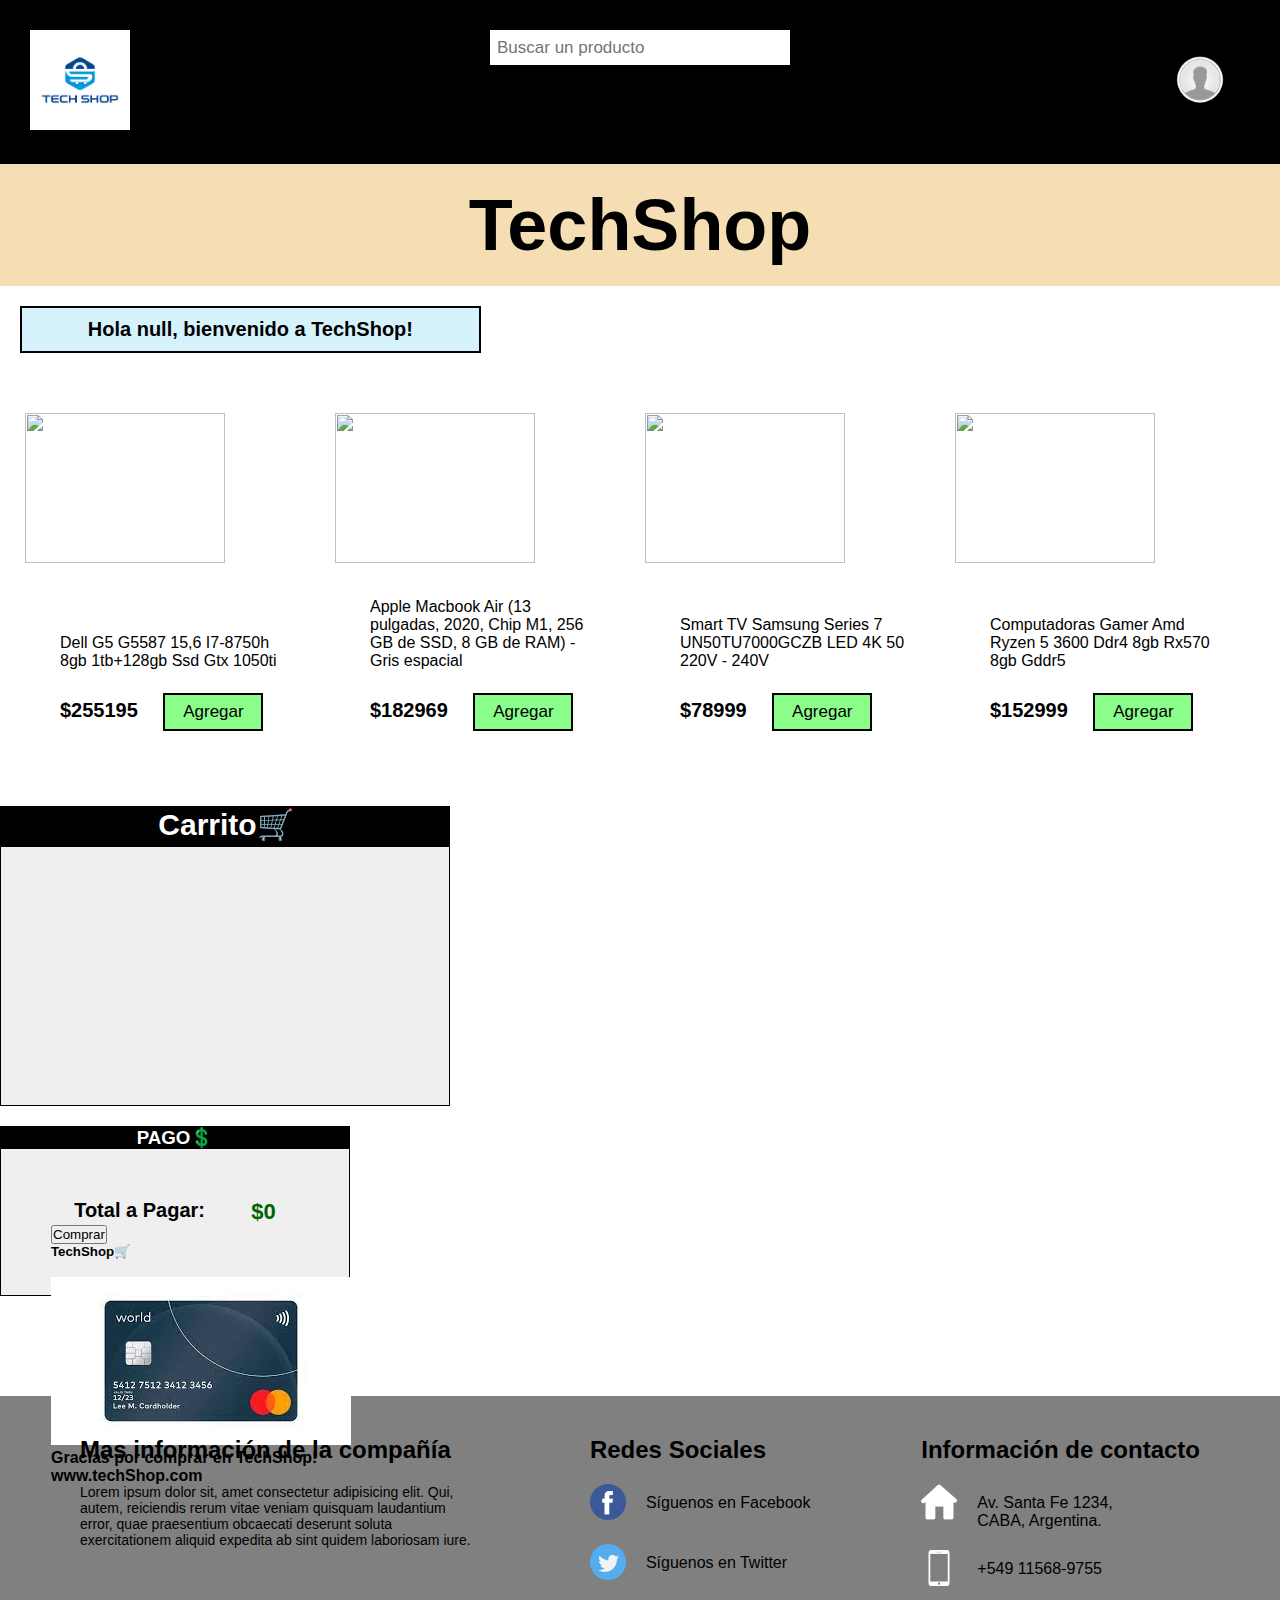
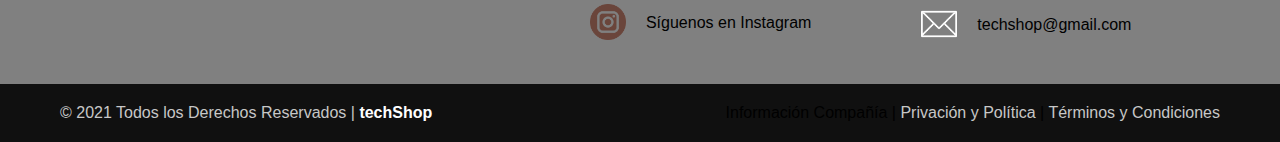
==== index.html @ a8d7cbaf "Creando repositorio y guardando los archivos" ====
<!DOCTYPE html>
<html lang="en">
<head>
    <meta charset="UTF-8">
    <meta http-equiv="X-UA-Compatible" content="IE=edge">
    <meta name="viewport" content="width=device-width, initial-scale=1.0">
    <link href="https://cdn.jsdelivr.net/npm/bootstrap@5.1.3/dist/css/bootstrap.min.css" rel="stylesheet" integrity="sha384-1BmE4kWBq78iYhFldvKuhfTAU6auU8tT94WrHftjDbrCEXSU1oBoqyl2QvZ6jIW3" crossorigin="anonymous">
    <link rel="shortcut icon" href="./icons/iconfinder-technologymachineelectronicdevice23-4026437_113360.ico">
    <link rel="stylesheet" href="./css/estilos.css">
    <title> TechShop</title>
</head>
<body>

<header>

    
    <nav>
        <div class="page-nav">
            <div class="logo">
                <a href="index.html"><img src="./imagenes/Logo-Pagina.png" width="100px" alt=""></a>
            </div>
            

            <div class="buscador">
                <form id="formulario-buscador">
                  <input autocomplete="off" id="buscador-producto" type="text" placeholder="Buscar un producto" name="producto">
                </form>
                <ul id="sugeridos"></ul>
              </div>
                
            <div class="logo-contacto">
                <a href="contacto.html"><img src="./icons/Contacts_26253.ico" width="50px" alt=""></a>
            </div>
        </div>
    </nav>
</header>






<main>
    <div class="h1"><h1><strong>TechShop</strong></h1></div>

<div id="saludo"></div>
<div id="listado"></div>

<div class="canasta">
    <h3 class="carrito_title">Carrito🛒</h3>
    <div id="canasta"></div>
</div>
    <div class="total_Canasta">
        <h3 class="pago_Title">PAGO💲</h3>
            <div class="total_Pagar">
                <p class="p_pagar">Total a Pagar:</p>
                <p id="total-pagar">$0</p>
                <div>
                    <button type="button" id="pagar" class="btn btn-success  p-1" data-bs-toggle="modal" data-bs-target="#exampleModal">
                        Comprar
                    </button>
        
                    <div class="modal fade" id="exampleModal" tabindex="-1" aria-labelledby="exampleModalLabel" aria-hidden="true">
                        <div class="modal-dialog">
                        <div class="modal-content">
                            <div class="modal-header bg-black">
                            <h5 class="modal-title text-white fs-1" id="exampleModalLabel">TechShop🛒</h5>
                            <button type="button" class="btn-close bg-white" data-bs-dismiss="modal" aria-label="Close"></button>
                            </div>
                            <div class="modal-body">
                            <img src="./imagenes/tarjetaCredito.jpg" width="300px" alt="tarjetaCredito"> <br>
                            <p><strong>Gracias por comprar en TechShop!</strong></p>
                            </div>
                            <div class="modal-footer">
                                <p><strong>www.techShop.com</strong></p>
                            </div>
                        </div>
                        </div>
                    </div>
                </div>
            </div>
            
    </div>
</div>
</main>








<footer>

    <div class="container-footer-all">
    
        <div class="container-body">

            <div class="colum1">
                <h2>Mas información de la compañía</h2>

                <p>
                    Lorem ipsum dolor sit, amet consectetur adipisicing elit. Qui, autem, reiciendis rerum vitae veniam quisquam laudantium error, quae praesentium obcaecati deserunt soluta exercitationem aliquid expedita ab sint quidem laboriosam iure.
                </p>

            </div>

            <div class="colum2">

                <h2>Redes Sociales</h2>

                <div class="row1">
                  <a href=""><img src="./icons/facebook.png"></a>
                    <label> Síguenos en Facebook</label>
                </div>
                <div class="row1">
                    <a href=""><img src="./icons/twitter.png"></a>
                    <label>Síguenos en Twitter</label>
                </div>
                <div class="row1">
                    <a href=""><img src="./icons/instagram.png"></a>
                    <label>Síguenos en Instagram</label>
                </div>
            </div>

            <div class="colum3">

                <h2>Información de contacto</h2>

                <div class="row2">
                    <img src="./icons/house.png">
                    <label>
                        Av. Santa Fe 1234, CABA, Argentina.
                    </label>
                </div>

                <div class="row2">
                    <img src="./icons/smartphone.png">
                    <label>+549 11568-9755</label>
                </div>

                <div class="row2">
                    <img src="./icons/contact.png">
                    <label>techshop@gmail.com</label>
                </div>

            </div>

        </div>
    
    </div>
    
    <div class="container-footer">
            <div class="footer">
                <div class="copyright">
                    © 2021 Todos los Derechos Reservados | <a href="#techShop" >techShop</a>
                </div>

                <div class="information">
                    <a href=""></a>Información Compañía</a> | <a href="">Privación y Política</a> | <a href="">Términos y Condiciones</a>
                </div>
            </div>

        </div>

</footer>


<script src="https://code.jquery.com/jquery-3.6.0.min.js" integrity="sha256-/xUj+3OJU5yExlq6GSYGSHk7tPXikynS7ogEvDej/m4=" crossorigin="anonymous"></script>
<script src="./JS/producto.js"></script>
<script src="./JS/buscador.js"></script>
<script src="./JS/canasta.js"></script>
<script src="https://cdn.jsdelivr.net/npm/@popperjs/core@2.10.2/dist/umd/popper.min.js" integrity="sha384-7+zCNj/IqJ95wo16oMtfsKbZ9ccEh31eOz1HGyDuCQ6wgnyJNSYdrPa03rtR1zdB" crossorigin="anonymous"></script>
<script src="https://cdn.jsdelivr.net/npm/bootstrap@5.1.3/dist/js/bootstrap.min.js" integrity="sha384-QJHtvGhmr9XOIpI6YVutG+2QOK9T+ZnN4kzFN1RtK3zEFEIsxhlmWl5/YESvpZ13" crossorigin="anonymous"></script>
</body>
</html>
---- css/estilos.css ----
*{
    margin: 0px;
    padding: 0px;
    box-sizing: border-box;
    font-family: Arial, Helvetica, sans-serif;
}


/*HEADER*/
.page-nav{
    margin: 0px;
    padding: 30px;
    background-color: black;
    display: flex;
    flex-flow: row wrap;
    justify-content: space-between;
}


.buscador {
    text-align: center;
    position: relative;
}

#sugeridos {
    position: absolute;
    padding: 0; 
    list-style: none;
    background-color:lavender;
    width: 300px;
    margin: 0 auto;
    left: 0;
    right: 0;
    display:none;
}

#sugeridos.activo {
    display: block;
}

#buscador-producto {
    width: 300px;
    height: 35px;
    margin: 0px;

}

.logo-contacto{
    margin: 25px;
}

/*INDEX MAIN*/

.h1{
    background-color: wheat;
    margin: 0px;
    padding: 20px;
    font-size: 36px;
    display: flex;
    justify-content: center;
}

#saludo{
    font-size: 20px;
    font-weight:600;
}
.saludar{
    background-color: rgb(214, 243, 253);
    margin: 20px;
    padding: 10px;
    display: flex;
    justify-content: center;
    width: 36%;
    border: 2px solid black;
}

#listado {
    margin: 20px;
    display: flex;
    flex-flow: row wrap;
    justify-content: space-around;
    padding-top: 40px;
}

/*PRODUCTOS*/
.productos{
    width: 300px;
    display: flex;
    flex-flow: column wrap;
    justify-content: space-between;
}
.productos:hover{
    box-shadow: 0 8px 16px 0 rgba(0, 0, 0, 0.4);
}

.productos img{
    width: 200px;
    height: 150px;   
}


.descripcion-producto{
    margin: 15px;
}

.botonAgregar{
    width: 100px;
    margin-top: 5px;
    margin-left: 20px;
    text-align: center;
    border: 2px solid black;
    background-color: rgb(139, 253, 139);
    cursor: pointer;
}


/*CANASTA*/

.canasta{
    margin: 0%;
    padding: 0%;
    min-width: 450px;
    max-width: 400px;
    height: 300px;
    border: 1px solid black;
    text-align: center;
    background-color: #efefef;
    overflow: scroll;
    overflow-x: hidden;
}
.carrito_title{
    background-color: black;
    height: 40px;
    width: 450px;
    color: white;
    font-size: 30px;
    
}

.productos_Canasta {
    display: flex;
    width: 100%;
    align-items: center;
    justify-content: flex-start;
    
}

.productos_Canasta img {
    width: 140px;
}

.descripcion-producto {
    text-align: left;
    padding: 20px;
}

.descripcion-producto b{
    font-size: 20px;
}

.total_Canasta{
    margin-top: 20px;
    width: 350px;
    height: 170px;
    background-color:#efefef;
    border: 1px solid black;
}
.pago_Title{
    background-color: black;
    color: white;
    text-align: center;
}

.total_Pagar{
    display: flex;
    flex-wrap: wrap;
    justify-content: space-around;
    margin: 50px;
}

.p_pagar{
    font-size: 20px;
    font-weight: 600;
}

#total-pagar {
    font-size: 22px;
    color: darkgreen;
    font-weight: 600;
}


.boton-eliminar {
    cursor: pointer;
    background-color: darkgreen;
    padding: 5px;
    border-radius: 5px;
    color: white;
    box-shadow: none;
    border: none;
}



/* REGISTRO MAIN*/

.body-contacto{
    background-color: cadetblue;
}

.main-Contacto{
    margin-top: 100px;
    display: flex;
    justify-content: center;
    align-items: center;
}

#boton_RegistroAnimado{
    position: absolute;
    top: 200px;
    left:20px;
    cursor: pointer;
}
#caja1{
    position: absolute;
    top: 225px;
    left:100px ;
    border: 1px solid black;
    padding: 10px;
    background-color: black;
    color: white;
    font-size: 15px;
    display: none;
}
#form{
    width: 350px;
    height: 420px;
    margin: auto;
    margin-top: 50px;
    background: rgba(0, 0, 0, 0.4);
    padding: 10px 20px;
    box-sizing: border-box;
    border-radius: 7px;
}

.contactanosTitulo{
    color: rgb(255, 254, 254);
    text-align: center;
    margin: 0;
    font-size: 30px;
    margin-bottom: 20px;
}

input, textarea{
    width: 100%;
    margin-bottom: 20px;
    padding: 7px;
    box-sizing: border-box;
    font-size: 17px;
    border: none;
}

textarea{
    min-height: 100px;
    max-height: 200px;
    max-width: 100%;

}

#warnings{
    font-size: 20px;
    width: 200px;
    text-align: center;
    margin: auto;
    color: black;
    padding-top: 20px;
}

#boton{
    background: #ffffff;
    padding: 20px;
    border-radius: 5px;
}

#boton:hover{
    cursor: pointer;
}


/*FOOTER*/
footer{
    width: 100%;
    background:grey;
    color:black;   
    margin-top: 100px;
}

.container-footer-all{
    width: 100%;
    max-width: 1200px;
    margin: auto;
    padding: 40px;
}

.container-body{
    display: flex;
    justify-content: space-between;
}

.colum1{
    max-width: 400px;
}

.colum1 h1{
    font-size: 22px;
}

.colum1 p{
    font-size: 14px;
    color:black;
    margin-top: 20px;
}

.colum2{
    max-width: 400px;
    
}

.colum2 h1{
    font-size: 22px;
}

.row1{
    margin-top: 20px;
    display: flex;
}

.row1 img{
    width: 36px;
    height: 36px;
}

.row1 label{
    margin-top: 10px;
    margin-left: 20px;
    color: black;
}

.colum3{
    max-width: 400px;
}

.colum3 h1{
    font-size: 22px;
}

.row2{
    margin-top: 20px;
    display: flex;
}

.row2 img{
    width: 36px;
    height: 36px;
}

.row2 label{
    margin-top: 10px;
    margin-left: 20px;
    max-width: 140px;
}

.container-footer{
    width: 100%;
    background: #101010;
}

.footer{
    max-width: 1200px;
    margin: auto;
    display: flex;
    justify-content: space-between;  
    padding: 20px;
}

.copyright{
    color: #C7C7C7;
}

.copyright a{
    text-decoration: none;
    color: white;
    font-weight: bold;
}

.information a{
    text-decoration: none;
    color: #C7C7C7;
}


@media screen and (max-width: 1100px){
    
    .container-body{
        flex-wrap: wrap;
    }
    
    .colum1{
        max-width: 100%;
    }
    
    .colum2,
    .colum3{
        margin-top: 40px;
    }
}
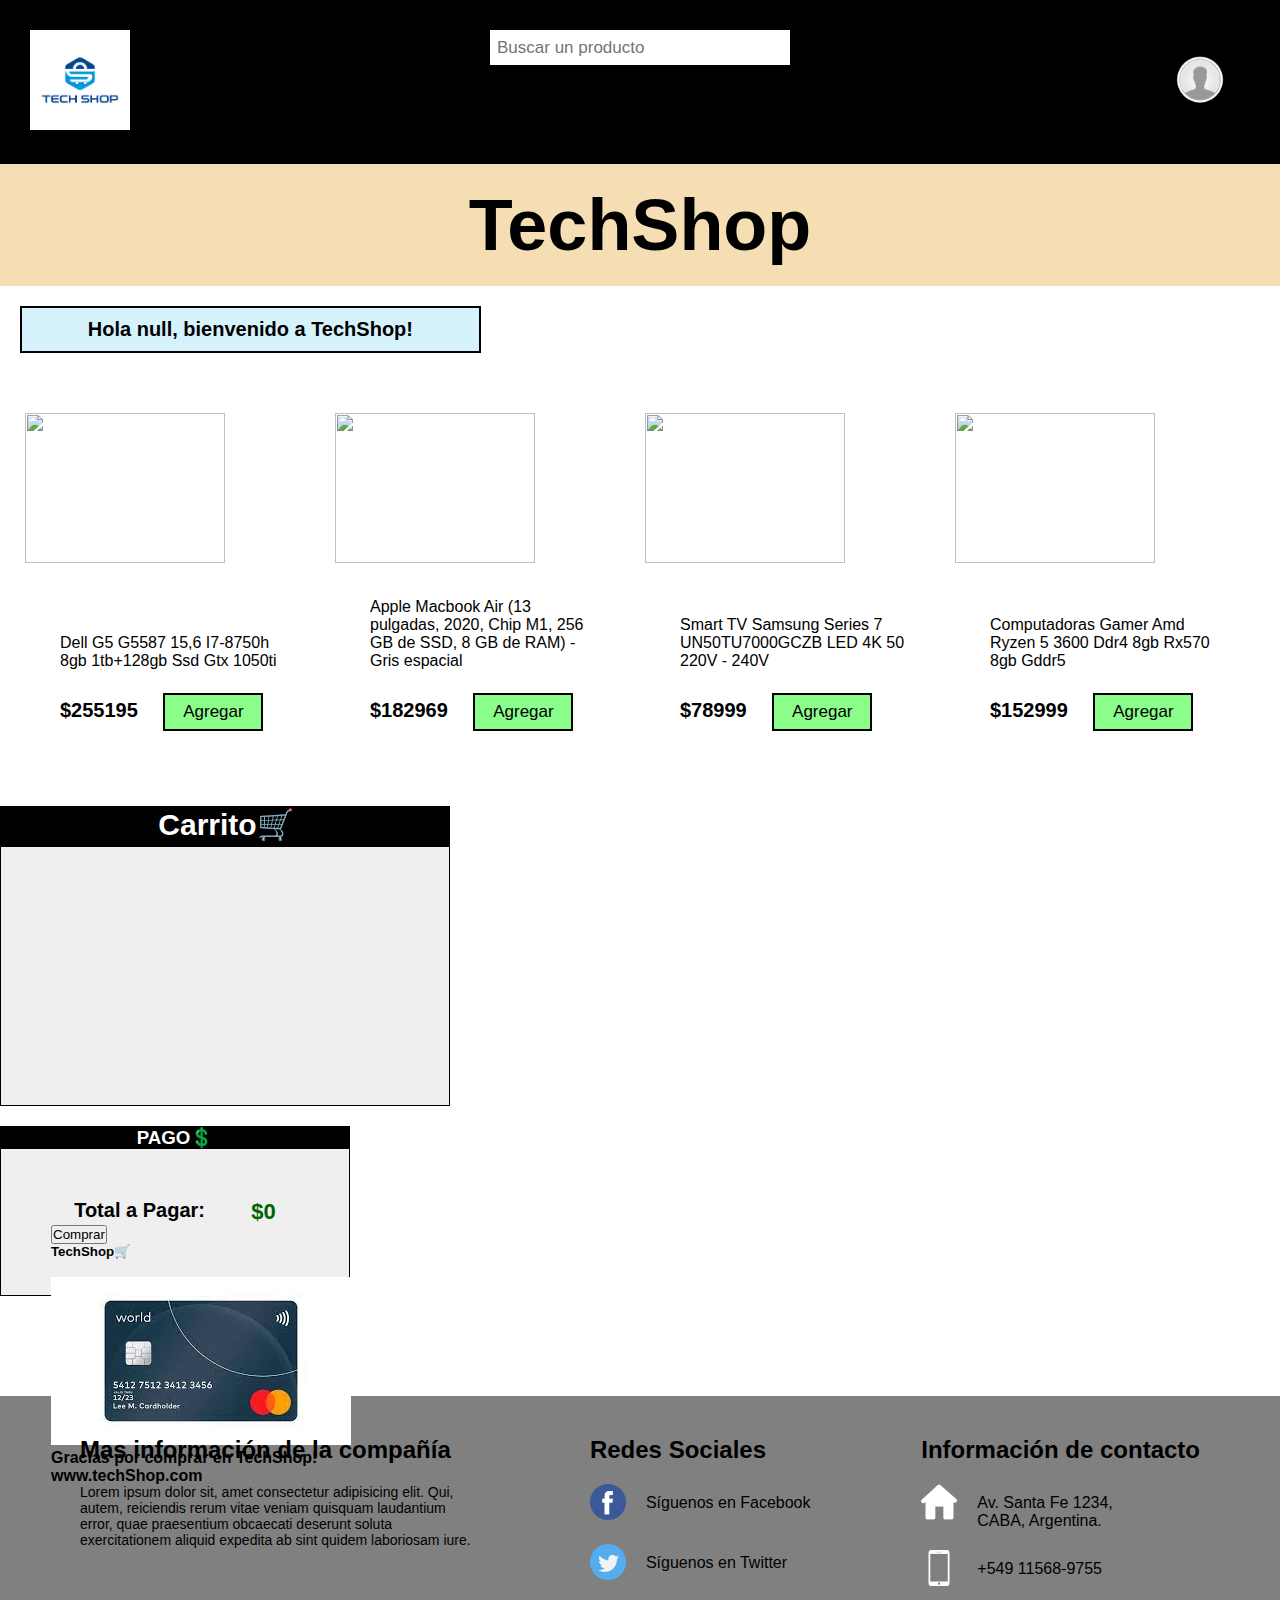
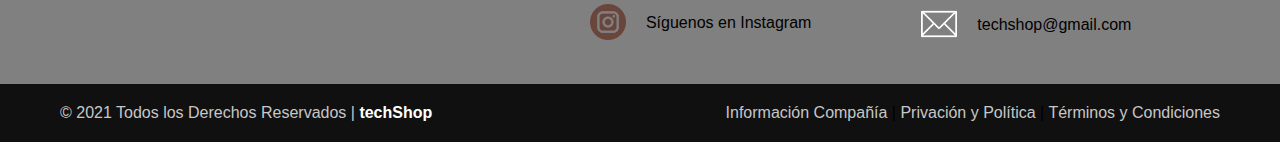
==== commit 367f04d7: "Agregando Cambios" ====
--- a/index.html
+++ b/index.html
@@ -158,7 +158,7 @@
                 </div>
 
                 <div class="information">
-                    <a href=""></a>Información Compañía</a> | <a href="">Privación y Política</a> | <a href="">Términos y Condiciones</a>
+                    <a href="">Información Compañía</a> | <a href="">Privación y Política</a> | <a href="">Términos y Condiciones</a>
                 </div>
             </div>
 
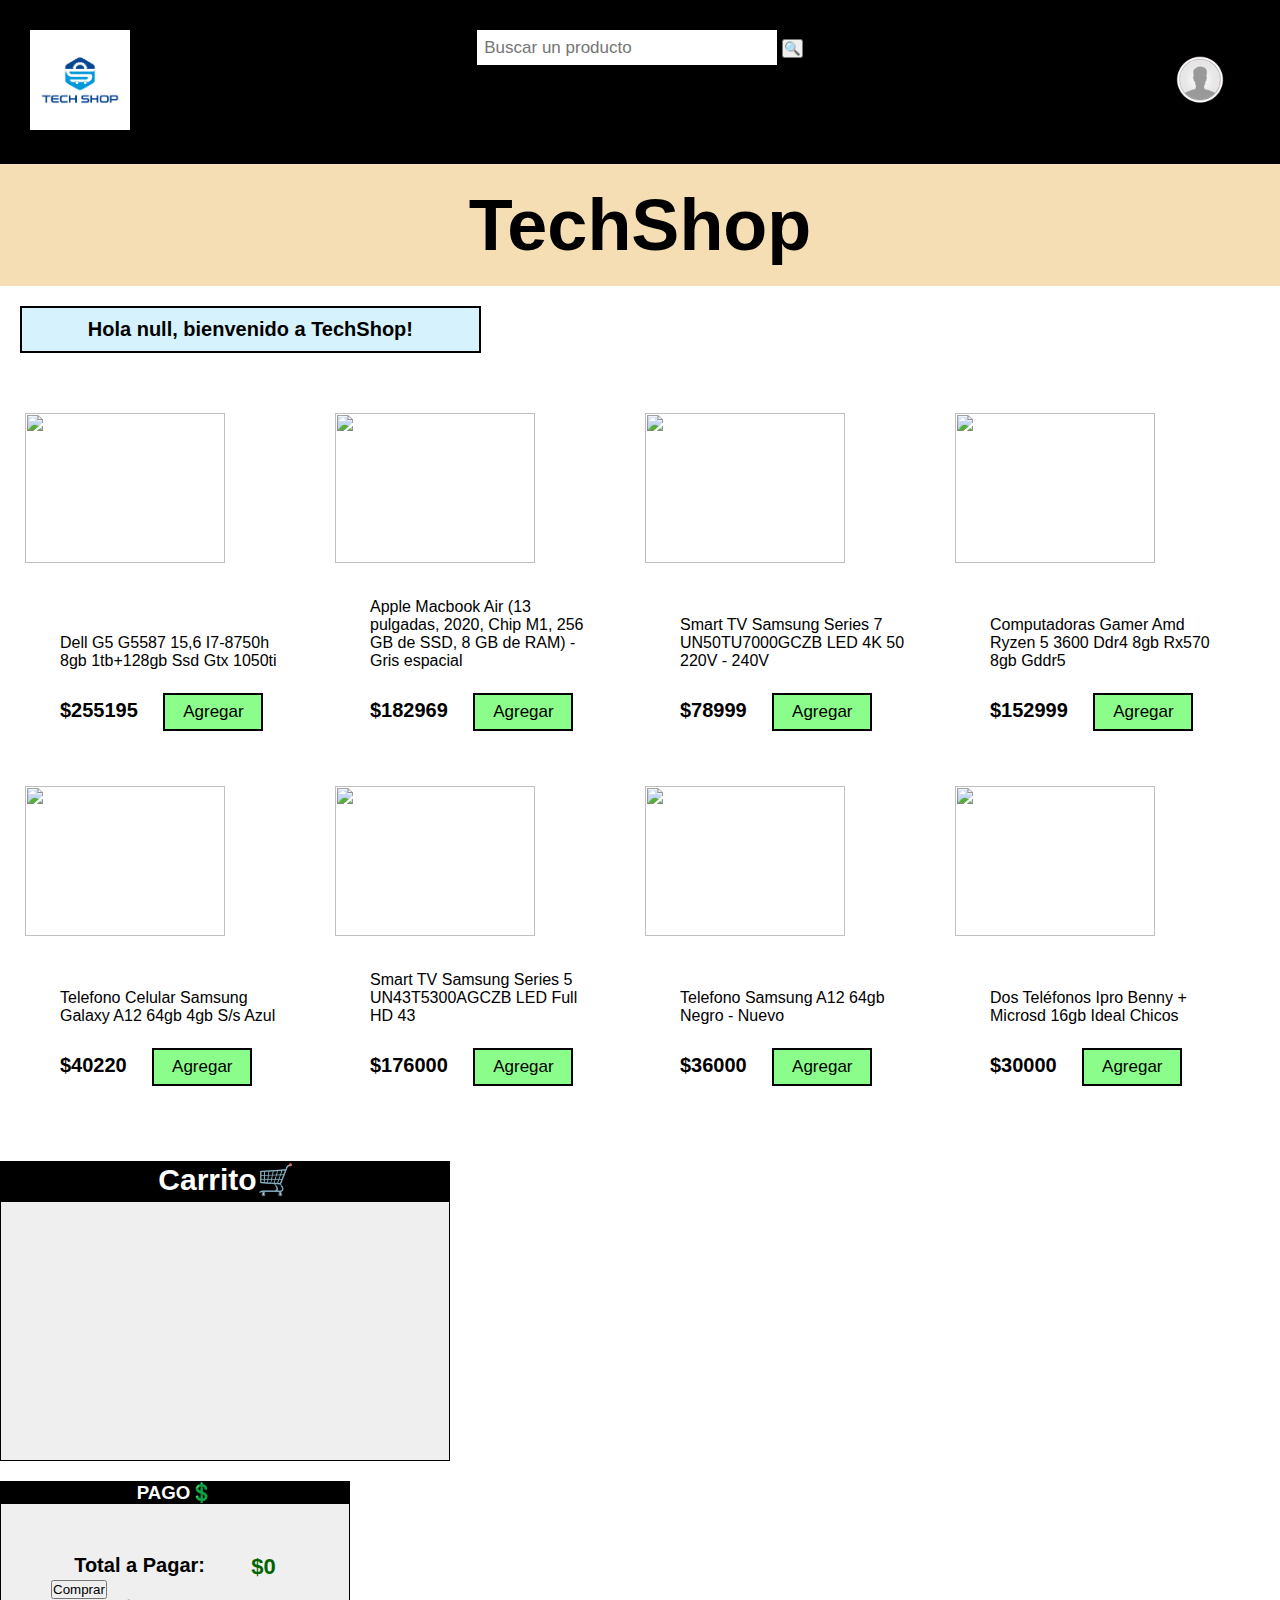
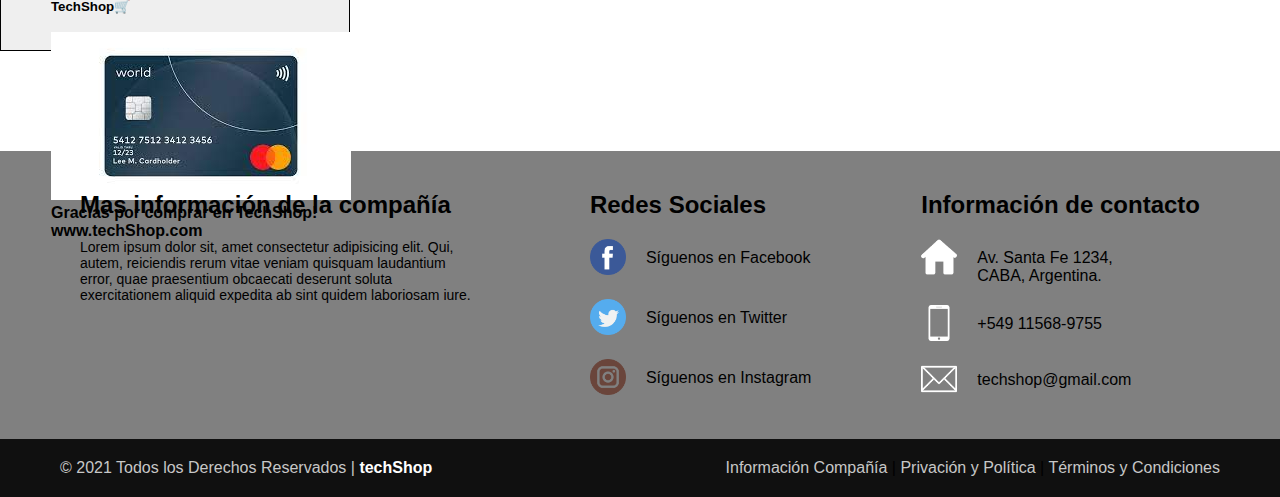
==== commit c4923934: "Agregandole cambios" ====
--- a/index.html
+++ b/index.html
@@ -7,7 +7,7 @@
     <link href="https://cdn.jsdelivr.net/npm/bootstrap@5.1.3/dist/css/bootstrap.min.css" rel="stylesheet" integrity="sha384-1BmE4kWBq78iYhFldvKuhfTAU6auU8tT94WrHftjDbrCEXSU1oBoqyl2QvZ6jIW3" crossorigin="anonymous">
     <link rel="shortcut icon" href="./icons/iconfinder-technologymachineelectronicdevice23-4026437_113360.ico">
     <link rel="stylesheet" href="./css/estilos.css">
-    <title> TechShop</title>
+    <title>TechShop | Inicio</title>
 </head>
 <body>
 
@@ -23,10 +23,11 @@
 
             <div class="buscador">
                 <form id="formulario-buscador">
-                  <input autocomplete="off" id="buscador-producto" type="text" placeholder="Buscar un producto" name="producto">
+                <input autocomplete="off" id="buscador-producto" type="text" placeholder="Buscar un producto" name="producto">
+                <button id="botonInput">🔍</button>
                 </form>
                 <ul id="sugeridos"></ul>
-              </div>
+            </div>
                 
             <div class="logo-contacto">
                 <a href="contacto.html"><img src="./icons/Contacts_26253.ico" width="50px" alt=""></a>
@@ -43,8 +44,10 @@
 <main>
     <div class="h1"><h1><strong>TechShop</strong></h1></div>
 
+    
 <div id="saludo"></div>
 <div id="listado"></div>
+
 
 <div class="canasta">
     <h3 class="carrito_title">Carrito🛒</h3>
--- a/css/estilos.css
+++ b/css/estilos.css
@@ -82,6 +82,32 @@
     padding-top: 40px;
 }
 
+#productosBuscados{
+    width: 300px;
+    display: flex;
+    flex-flow: column wrap;
+    justify-content: space-between;
+}
+#productosBuscados:hover{
+    box-shadow: 0 8px 16px 0 rgba(0, 0, 0, 0.4);
+}
+#imgBuscado{
+    width: 200px;
+    height: 180px;
+    margin: 10px;
+}
+
+#notFound{
+    border: 2px solid black;
+    width: 500px;
+    justify-content: center;
+    text-align: center;
+    margin: 100px;
+    padding: 50px;
+    background-color: black;
+    color: white;
+}
+
 /*PRODUCTOS*/
 .productos{
     width: 300px;
